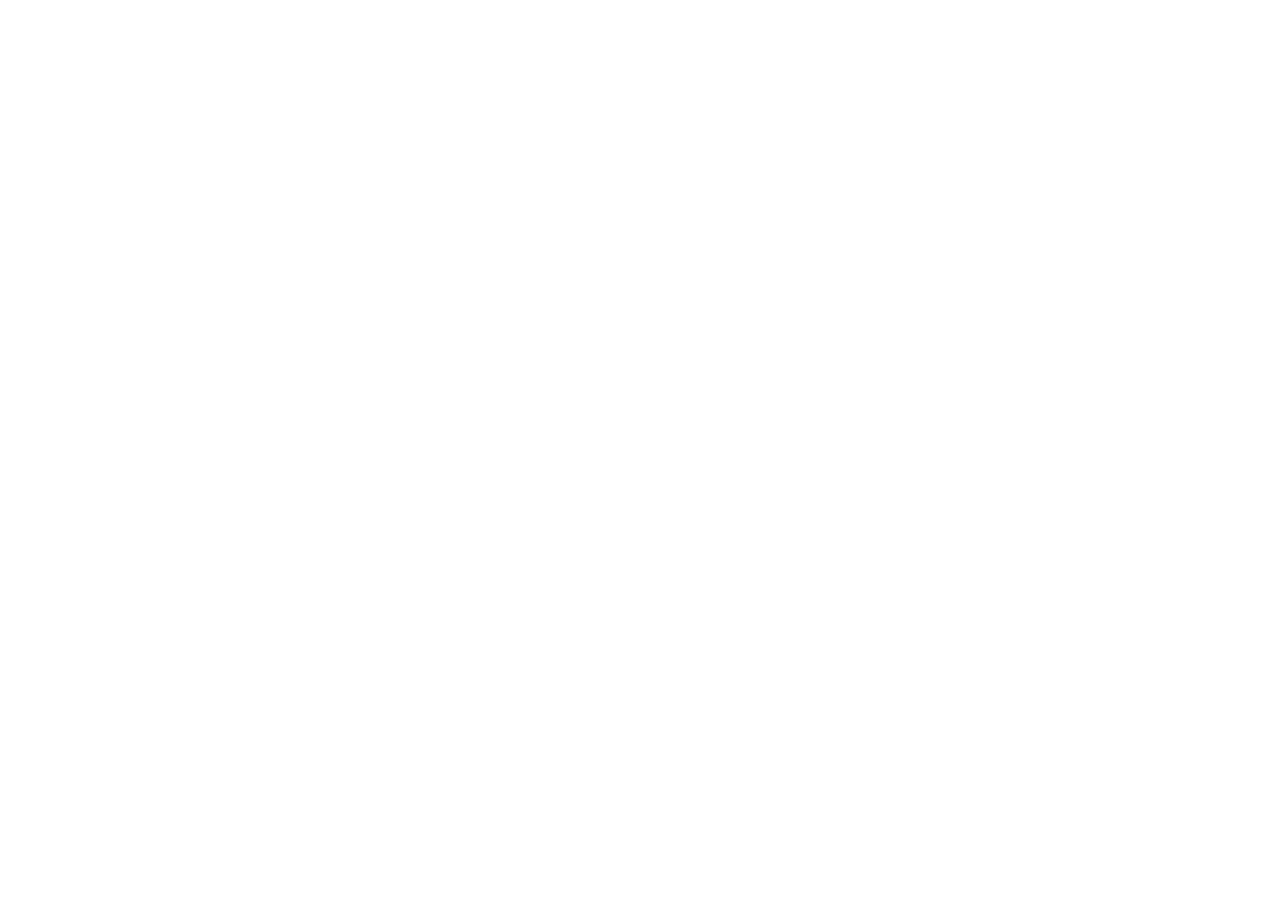
==== index.html @ 4e8918cc "session2" ====
<!DOCTYPE html>
<html lang="en">
<head>
    <meta charset="UTF-8">
    <meta name="viewport" content="width=device-width, initial-scale=1.0">
    <title>Document</title>
</head>
<body>
    
    <script>
        var a;
        let b;
        a=5 ;
        b=10;
        console.log(a);
        console.log(b);
        a=50 ;
        b=100;
        console.log(a);
        console.log(b);
        const pi=3.14;
        console.log(pi);
        
        let c;
        c=a+b;
        console.log(c);
        c=b-a;
        console.log(c);
        c=a-b;
        console.log(c);
        c=a/b;
        console.log(c);
        c=a*b;
        console.log(c);
    </script>


</body>
</html>
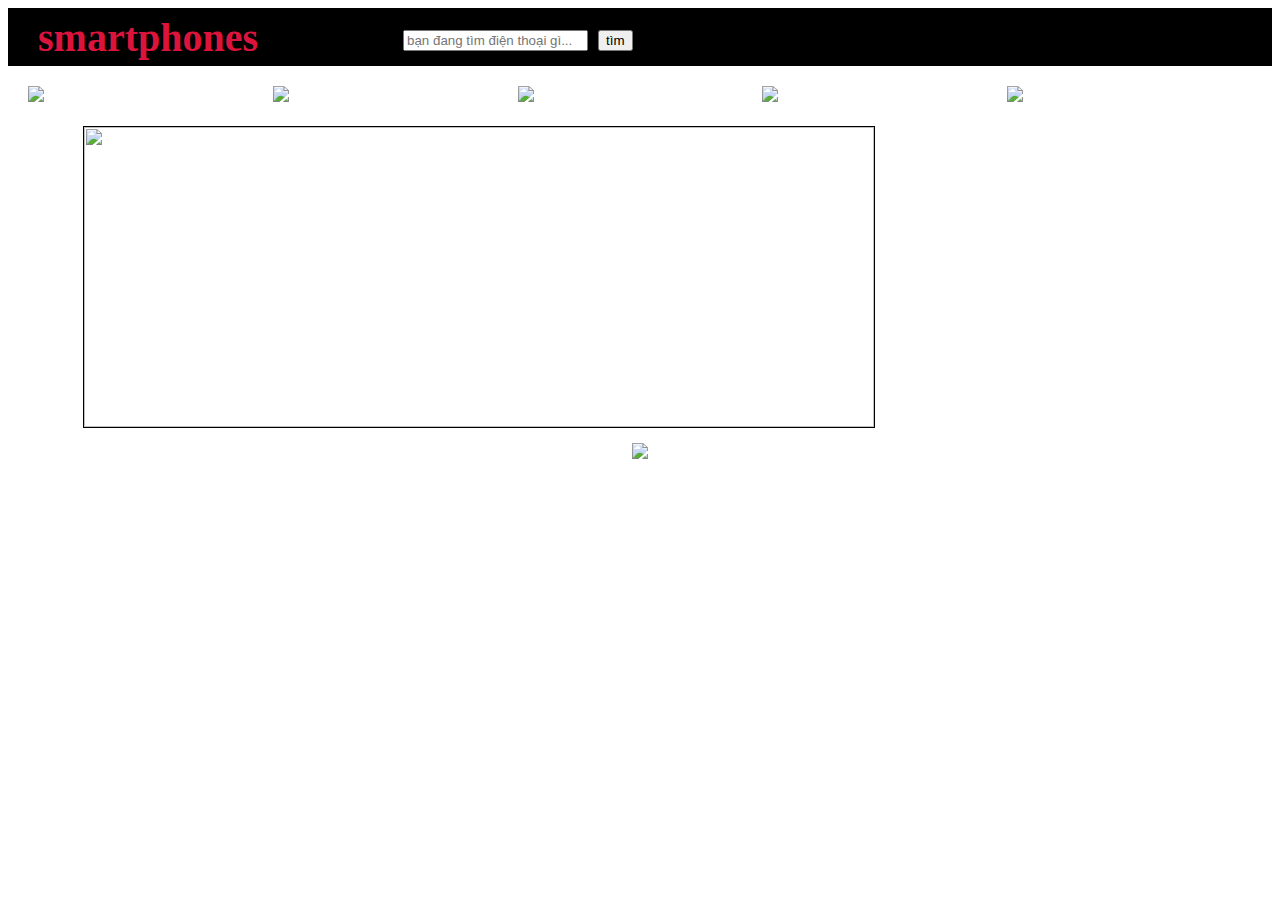
==== commit e87ddd85: "bandienthoai" ====
--- a/index.html
+++ b/index.html
@@ -1,39 +1,76 @@
 <!DOCTYPE html>
 <html lang="en">
+
 <head>
     <meta charset="UTF-8">
     <meta name="viewport" content="width=device-width, initial-scale=1.0">
     <title>Document</title>
+    <link rel="stylesheet" href="index.css">
+    <link rel="stylesheet" type="text/css" href="font-awesome/css/font-awesome.css">
 </head>
+
 <body>
-    
-    <script>
-        var a;
-        let b;
-        a=5 ;
-        b=10;
-        console.log(a);
-        console.log(b);
-        a=50 ;
-        b=100;
-        console.log(a);
-        console.log(b);
-        const pi=3.14;
-        console.log(pi);
-        
-        let c;
-        c=a+b;
-        console.log(c);
-        c=b-a;
-        console.log(c);
-        c=a-b;
-        console.log(c);
-        c=a/b;
-        console.log(c);
-        c=a*b;
-        console.log(c);
-    </script>
+    <div>
+        <div class="top1">
+            <div class= smartphone>
+                smartphones
+            </div>
+            <div>
+                <input placeholder="bạn đang tìm điện thoại gì..." class="input">
+                <button>
+                    tìm
+                </button>
+            </div>
+        </div>
+        <div class="top2">
+            <div class="brand">
+             <a href="">
+                <img src="img/iphone.jpg"  class="imgs" >
+             </a>  
+            </div>
+            <div class="brand">
+                <a href="">
+                    <img src="img/samsung.jpg"  class="imgs">
+                </a>
+            </div>
+            <div class="brand">
+              <a href="">  
+                <img src="img/oppo.png"class="imgs" >
+             </a>
+            </div>
+            <div class="brand">
+               <a href="">
+                <img src="img/vivo.jpg"  class="imgs">
+               </a>
+            </div>
+            <div class="brand">
+              <a href="">
+                <img src="img/vsmart.png" class="imgs">
+              </a>
+            </div>
+        </div>
+    </div>
+    <div class="slide">
+		<div class="dieuhuong">
+			<i class="fa fa-chevron-circle-left" onclick="Back();"></i>
+			<i class="fa fa-chevron-circle-right" onclick="Next();"></i>
+		</div>
+		<div class="chuyen-slide">
+			<img class="h" src="img/1.png"> 
+			<img class="h" src="img/2.png"> 
+			<img class="h" src="img/3.png"> 
+			<img class="h" src="img/4.png"> 
+            <img class="h" src="img/5.png"> 
+            <img class="h" src="img/6.png">
+		</div>
+    </div>
+    <!-- <div>
+        <img src="img/qc.png">
+    </div> -->
+    <div class="advertise">
+        <img src="img/quangcaodt.png">
+    </div>
+    <script type="text/javascript" src="slide.js"></script>
+</body>
 
-
-</body>
 </html>--- a/index.css
+++ b/index.css
@@ -0,0 +1,95 @@
+.top1{
+    background-color: black;
+    font-size: 40px;
+    color: crimson;
+    font-weight: bolder;
+    padding-left: 30px;
+    display: flex;
+}
+.smartphone{
+    flex-direction: row;
+    margin-top: 6px;
+    
+}
+.input{
+    flex-direction: row;
+    margin-left: 145px;
+    margin-bottom: 15px;
+}
+.top2{
+    display: flex;
+    padding: 20px; 
+   
+}
+.imgs{
+    transition: 0.7s;
+}
+.brand{
+    flex: 1;
+   
+}
+.brand:hover .img{
+    box-shadow:2px 4px 5px;
+    transition: 0.7s;
+}
+
+
+
+.slide{
+    margin-left: 75px;
+    border: 1px solid;
+    width: 790px;
+    overflow: hidden;
+    position: relative;
+    
+  }
+  .slide:hover .dieuhuong{
+      display: block;
+  }
+  .chuyen-slide{
+    width: 9999px;
+    transition: all 0.7s;
+   
+  }
+  .h{
+    width: 790px;
+    height: 300px;
+    float:left;
+  }
+  .dieuhuong{
+    position: absolute;
+    color:darkslategrey;
+    font-size: 60px;
+    top: 40%;
+    padding-left: 20px;
+    display: none;
+  }
+  .dieuhuong i:last-child{
+    position: relative;
+    left: 630px;
+    
+  }
+
+
+
+
+
+
+
+
+
+
+.decrease , increase {
+    color: black;
+    font-size: 20px;
+   
+}
+.increase{
+    color: black;
+    font-size: 20px;
+}
+
+.advertise {
+    text-align: center;
+    margin-top: 15px;
+}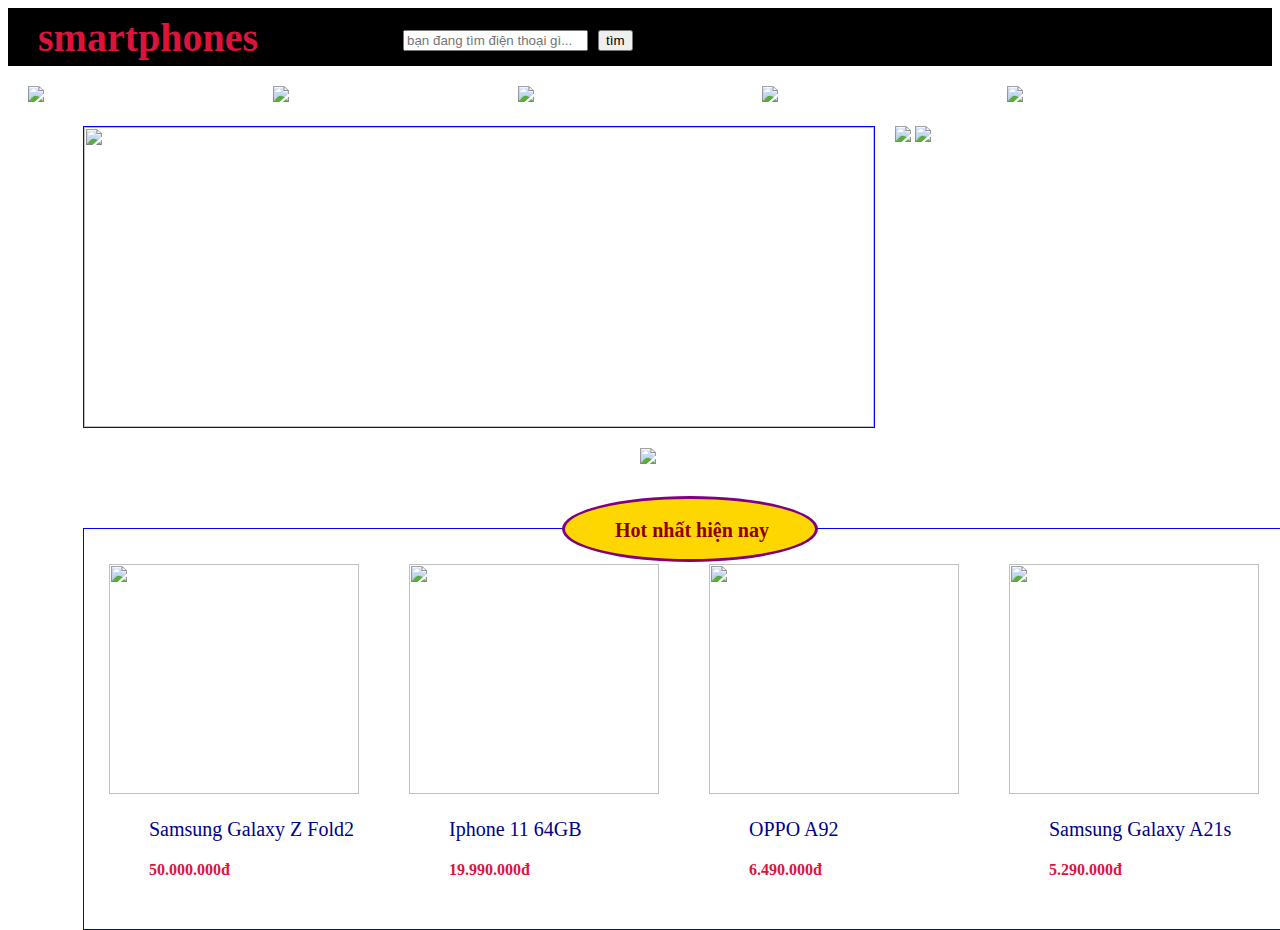
==== commit ce3a8dd0: "banhang2" ====
--- a/index.html
+++ b/index.html
@@ -6,14 +6,15 @@
     <meta name="viewport" content="width=device-width, initial-scale=1.0">
     <title>Document</title>
     <link rel="stylesheet" href="index.css">
-    <link rel="stylesheet" type="text/css" href="font-awesome/css/font-awesome.css">
+    <!-- <link rel="stylesheet" type="text/css" href="fontawesome-free-5.15.1-web/css/fontawesome.css"> -->
 </head>
 
 <body>
     <div>
         <div class="top1">
+            <i class="fas fa-users"></i>
             <div class= smartphone>
-                smartphones
+                  smartphones
             </div>
             <div>
                 <input placeholder="bạn đang tìm điện thoại gì..." class="input">
@@ -50,11 +51,17 @@
             </div>
         </div>
     </div>
+    <div class="qc">
+        <img src="img/qc1.png">
+        <img src="img/qc2.png">
+    </div>
     <div class="slide">
+        <i class="fas fa-caret-square-left"></i>
 		<div class="dieuhuong">
-			<i class="fa fa-chevron-circle-left" onclick="Back();"></i>
-			<i class="fa fa-chevron-circle-right" onclick="Next();"></i>
-		</div>
+            <img src="img/trai.png" onclick="Back()";>
+            <img src="img/phai.png" onclick="Next();">
+        </div>
+        
 		<div class="chuyen-slide">
 			<img class="h" src="img/1.png"> 
 			<img class="h" src="img/2.png"> 
@@ -62,14 +69,44 @@
 			<img class="h" src="img/4.png"> 
             <img class="h" src="img/5.png"> 
             <img class="h" src="img/6.png">
-		</div>
+        </div>
+
     </div>
-    <!-- <div>
-        <img src="img/qc.png">
-    </div> -->
+
     <div class="advertise">
         <img src="img/quangcaodt.png">
     </div>
+
+    <div class="dthotnhat">
+        <div class="dt">
+            <img  src="img/samsung-galaxy-z-fold-2-061220-021232-400x400.jpg">
+            <p class="name">Samsung Galaxy Z Fold2</p>
+            <p class="price">50.000.000đ</p>
+            
+        </div>
+       <div class="dt">
+            <img src="img/iphone-11-red-400x400.jpg">   
+            <p class="name">Iphone 11 64GB</p>
+            <p class="price">19.990.000đ</p>
+       </div>
+        <div class="dt" >
+            <img  src="img/oppo-a92-tim-600x600-1-2-400x400.jpg">
+            <p class="name">OPPO A92</p>
+            <p class="price">6.490.000đ</p>
+        </div>
+        <div class="dt" >
+            <img  src="img/samsung-galaxy-a21s-055620-045659-400x400.jpg">
+            <p class="name">Samsung Galaxy A21s</p>
+            <p class="price">5.290.000đ</p>
+        </div>
+        <div class="hotphone">
+            <P>
+                Hot nhất hiện nay
+            </P>
+        </div>
+    </div>
+    
+    
     <script type="text/javascript" src="slide.js"></script>
 </body>
 
--- a/index.css
+++ b/index.css
@@ -5,6 +5,15 @@
     font-weight: bolder;
     padding-left: 30px;
     display: flex;
+}
+.top1 img{
+    font-size: 50px;
+    background-color: springgreen;
+    color: yellow;
+}
+.top1 img{
+    color: darkgreen;
+    background-color: darkorange;
 }
 .smartphone{
     flex-direction: row;
@@ -28,20 +37,21 @@
     flex: 1;
    
 }
-.brand:hover .img{
+.brand:hover img{
     box-shadow:2px 4px 5px;
     transition: 0.7s;
+
 }
 
 
 
 .slide{
     margin-left: 75px;
-    border: 1px solid;
+    border: 1px solid blue;
     width: 790px;
     overflow: hidden;
     position: relative;
-    
+   
   }
   .slide:hover .dieuhuong{
       display: block;
@@ -63,33 +73,73 @@
     top: 40%;
     padding-left: 20px;
     display: none;
+    opacity: 0.4;
   }
-  .dieuhuong i:last-child{
+  .dieuhuong img:last-child{
     position: relative;
-    left: 630px;
-    
-  }
+    left: 620px; 
+ }
+ .advertise{
+     text-align: center;
+     margin-left: 15px;
+     margin-top: 20px;
+ }
 
 
+.qc{
+    position: absolute;
+   display: block;
+   left: 895px;
 
-
-
-
-
-
-
-
-.decrease , increase {
-    color: black;
-    font-size: 20px;
-   
 }
-.increase{
-    color: black;
-    font-size: 20px;
+.qc img{
+    background-size: cover;
+    padding-bottom: 5px;
 }
 
-.advertise {
-    text-align: center;
-    margin-top: 15px;
-}+.dthotnhat{
+    display: flex;
+    float: left;
+    width: 1200px;
+    height: 400px;
+    border: blue solid 1px;
+    margin-left: 75px;
+    margin-top: 60px;
+    position: relative;
+}
+.dthotnhat img{
+    width: 250px;
+    height: 230px;
+    /* border: 1px solid blue; */
+   justify-content: space-around;
+   padding-top: 10px;
+}
+.dt{
+    width: 250px;
+    height: 230px;
+    margin: 25px;
+}
+.name{
+    font-size: 20px;
+    color : darkblue;
+    margin-left: 40px;
+}
+.price{
+    font-weight: bold;
+    color: crimson;
+    margin-left: 40px;
+}
+.hotphone{
+    width: 200px;
+    height: 60px;
+    font-size: 20px;
+    color: darkred;
+    background-color: gold;
+    position: absolute;
+    top: -33px;
+    left: 478px;
+    border-radius: 50%;
+    padding-left: 50px;
+    font-weight: bold;
+    border: 3px solid purple;
+}
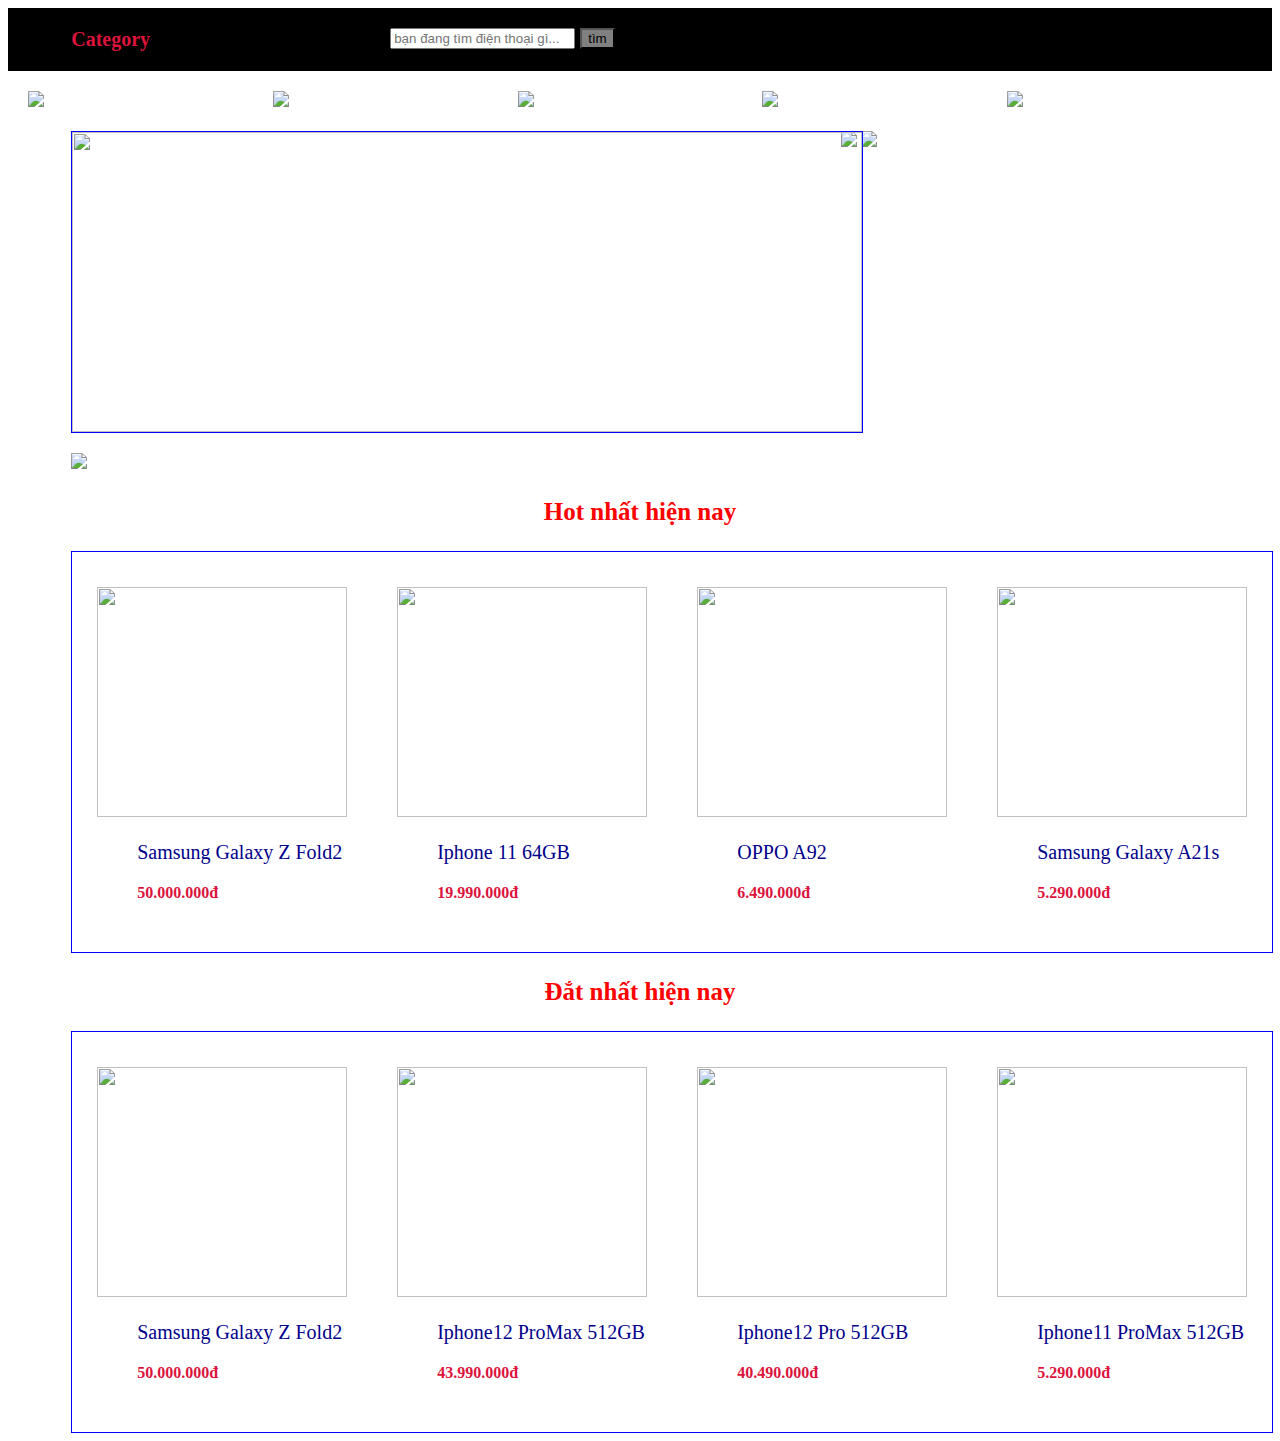
==== commit cd996af4: "upbanhang21/10" ====
--- a/index.html
+++ b/index.html
@@ -6,15 +6,17 @@
     <meta name="viewport" content="width=device-width, initial-scale=1.0">
     <title>Document</title>
     <link rel="stylesheet" href="index.css">
-    <!-- <link rel="stylesheet" type="text/css" href="fontawesome-free-5.15.1-web/css/fontawesome.css"> -->
+   
 </head>
 
 <body>
     <div>
-        <div class="top1">
-            <i class="fas fa-users"></i>
-            <div class= smartphone>
-                  smartphones
+        <div class="top" >
+            <!-- <div class=smartphone>
+                smartphones
+            </div> -->
+            <div class="top1">
+                <p>Category</p>
             </div>
             <div>
                 <input placeholder="bạn đang tìm điện thoại gì..." class="input">
@@ -25,89 +27,113 @@
         </div>
         <div class="top2">
             <div class="brand">
-             <a href="">
-                <img src="img/iphone.jpg"  class="imgs" >
-             </a>  
+                <a href="">
+                    <img src="img/iphone.jpg" class="imgs">
+                </a>
             </div>
             <div class="brand">
                 <a href="">
-                    <img src="img/samsung.jpg"  class="imgs">
+                    <img src="img/samsung.jpg" class="imgs">
                 </a>
             </div>
             <div class="brand">
-              <a href="">  
-                <img src="img/oppo.png"class="imgs" >
-             </a>
+                <a href="">
+                    <img src="img/oppo.png" class="imgs">
+                </a>
             </div>
             <div class="brand">
-               <a href="">
-                <img src="img/vivo.jpg"  class="imgs">
-               </a>
+                <a href="">
+                    <img src="img/vivo.jpg" class="imgs">
+                </a>
             </div>
             <div class="brand">
-              <a href="">
-                <img src="img/vsmart.png" class="imgs">
-              </a>
+                <a href="">
+                    <img src="img/vsmart.png" class="imgs">
+                </a>
             </div>
         </div>
-    </div>
-    <div class="qc">
-        <img src="img/qc1.png">
-        <img src="img/qc2.png">
-    </div>
-    <div class="slide">
-        <i class="fas fa-caret-square-left"></i>
-		<div class="dieuhuong">
-            <img src="img/trai.png" onclick="Back()";>
+        </div>
+        <div class="qc">
+             <img src="img/qc1.png">
+             <img src="img/qc2.png">
+        </div>
+        <div class="slide">
+        <div class="dieuhuong">
+            <img src="img/trai.png" onclick="Back()" ;>
             <img src="img/phai.png" onclick="Next();">
         </div>
-        
-		<div class="chuyen-slide">
-			<img class="h" src="img/1.png"> 
-			<img class="h" src="img/2.png"> 
-			<img class="h" src="img/3.png"> 
-			<img class="h" src="img/4.png"> 
-            <img class="h" src="img/5.png"> 
-            <img class="h" src="img/6.png">
+
+            <div class="chuyen-slide">
+                <img class="h" src="img/1.png">
+                <img class="h" src="img/2.png">
+                <img class="h" src="img/3.png">
+                <img class="h" src="img/4.png">
+                <img class="h" src="img/5.png">
+                <img class="h" src="img/6.png">
+            </div>
+
         </div>
 
-    </div>
 
     <div class="advertise">
         <img src="img/quangcaodt.png">
     </div>
-
-    <div class="dthotnhat">
+    <P class="title">
+        Hot nhất hiện nay
+    </P>
+    <div class="listphone">
         <div class="dt">
-            <img  src="img/samsung-galaxy-z-fold-2-061220-021232-400x400.jpg">
+            <img src="img/samsung-galaxy-z-fold-2-061220-021232-400x400.jpg">
             <p class="name">Samsung Galaxy Z Fold2</p>
             <p class="price">50.000.000đ</p>
-            
+
         </div>
-       <div class="dt">
-            <img src="img/iphone-11-red-400x400.jpg">   
+        <div class="dt">
+            <img src="img/iphone-11-red-400x400.jpg">
             <p class="name">Iphone 11 64GB</p>
             <p class="price">19.990.000đ</p>
-       </div>
-        <div class="dt" >
-            <img  src="img/oppo-a92-tim-600x600-1-2-400x400.jpg">
+        </div>
+        <div class="dt">
+            <img src="img/oppo-a92-tim-600x600-1-2-400x400.jpg">
             <p class="name">OPPO A92</p>
             <p class="price">6.490.000đ</p>
         </div>
-        <div class="dt" >
-            <img  src="img/samsung-galaxy-a21s-055620-045659-400x400.jpg">
+        <div class="dt">
+            <img src="img/samsung-galaxy-a21s-055620-045659-400x400.jpg">
             <p class="name">Samsung Galaxy A21s</p>
             <p class="price">5.290.000đ</p>
         </div>
-        <div class="hotphone">
-            <P>
-                Hot nhất hiện nay
-            </P>
+        
+        
+    </div>
+    <P class="title">
+        Đắt nhất hiện nay
+    </P>
+    <div class="listphone">
+
+        <div >
+            <img src="img/samsung-galaxy-z-fold-2-061220-021232-400x400.jpg">
+            <p class="name">Samsung Galaxy Z Fold2</p>
+            <p class="price">50.000.000đ</p>
+
+        </div>
+        <div>
+            <img src="img/ip12.jpg">
+            <p class="name">Iphone12 ProMax 512GB</p>
+            <p class="price">43.990.000đ</p>
+        </div>
+        <div>
+            <img src="img/ip12.2.jpg">
+            <p class="name">Iphone12 Pro 512GB</p>
+            <p class="price">40.490.000đ</p>
+        </div>
+        <div>
+            <img src="img/ip11.jpg">
+            <p class="name">Iphone11 ProMax 512GB</p>
+            <p class="price">5.290.000đ</p>
         </div>
     </div>
-    
-    
-    <script type="text/javascript" src="slide.js"></script>
+    <script src="slideHome.js"></script>
 </body>
 
 </html>--- a/index.css
+++ b/index.css
@@ -1,72 +1,94 @@
-.top1{
+.top{
+    overflow: hidden;
     background-color: black;
-    font-size: 40px;
+    padding-left: 5%;
+}
+.top1 {
+    
+    font-size: 20px;
     color: crimson;
     font-weight: bolder;
-    padding-left: 30px;
-    display: flex;
+    float: left;
 }
-.top1 img{
-    font-size: 50px;
-    background-color: springgreen;
-    color: yellow;
+
+.smartphone {
+    /* flex-direction: row; */
+
 }
-.top1 img{
-    color: darkgreen;
-    background-color: darkorange;
-}
-.smartphone{
-    flex-direction: row;
-    margin-top: 6px;
+button{
+    background-color: gray;
+    float: left;
+    margin-top: 20px;
+    margin-left: 5px;
     
 }
-.input{
-    flex-direction: row;
-    margin-left: 145px;
-    margin-bottom: 15px;
+.input {
+    float: left;
+    margin-top: 20px;
+    margin-left: 20%;
+  
 }
-.top2{
+
+.top2 {
     display: flex;
-    padding: 20px; 
-   
+    padding: 20px;
 }
-.imgs{
+
+.imgs {
     transition: 0.7s;
 }
-.brand{
+
+.brand {
     flex: 1;
-   
-}
-.brand:hover img{
-    box-shadow:2px 4px 5px;
-    transition: 0.7s;
-
 }
 
+.brand:hover img {
+    box-shadow: 2px 4px 5px;
+    transition: 0.7s;
+}
 
+.dieuhuong {
+    position: absolute;
+    color: darkslategrey;
+    font-size: 60px;
+    top: 40%;
+    padding-left: 20px;
+    display: none;
+    opacity: 0.4;
+}
 
+.dieuhuong img:last-child {
+    position: relative;
+    left: 620px;
+}
+
+.advertise {
+  
+    margin-left: 5%;
+    margin-top: 20px;
+}
 .slide{
-    margin-left: 75px;
+    margin-left: 5%;
     border: 1px solid blue;
     width: 790px;
     overflow: hidden;
     position: relative;
    
   }
-  .slide:hover .dieuhuong{
+.slide:hover .dieuhuong{
       display: block;
   }
-  .chuyen-slide{
+.chuyen-slide{
     width: 9999px;
     transition: all 0.7s;
    
   }
-  .h{
+.chuyen-slide img{
     width: 790px;
     height: 300px;
     float:left;
   }
-  .dieuhuong{
+.dieuhuong{
     position: absolute;
     color:darkslategrey;
     font-size: 60px;
@@ -75,21 +97,15 @@
     display: none;
     opacity: 0.4;
   }
-  .dieuhuong img:last-child{
+.dieuhuong img:last-child{
     position: relative;
     left: 620px; 
  }
- .advertise{
-     text-align: center;
-     margin-left: 15px;
-     margin-top: 20px;
- }
 
-
-.qc{
+ .qc{
     position: absolute;
    display: block;
-   left: 895px;
+   left:65.7%;
 
 }
 .qc img{
@@ -97,49 +113,42 @@
     padding-bottom: 5px;
 }
 
-.dthotnhat{
+.listphone {
     display: flex;
-    float: left;
     width: 1200px;
     height: 400px;
     border: blue solid 1px;
-    margin-left: 75px;
-    margin-top: 60px;
-    position: relative;
+    margin-left: 5%;
 }
-.dthotnhat img{
+
+.listphone img {
     width: 250px;
     height: 230px;
-    /* border: 1px solid blue; */
-   justify-content: space-around;
-   padding-top: 10px;
+    justify-content: space-around;
+    padding-top: 10px;
 }
-.dt{
+
+.listphone div {
     width: 250px;
     height: 230px;
     margin: 25px;
 }
-.name{
+
+.name {
     font-size: 20px;
-    color : darkblue;
+    color: darkblue;
     margin-left: 40px;
 }
-.price{
+
+.price {
     font-weight: bold;
     color: crimson;
     margin-left: 40px;
 }
-.hotphone{
-    width: 200px;
-    height: 60px;
-    font-size: 20px;
-    color: darkred;
-    background-color: gold;
-    position: absolute;
-    top: -33px;
-    left: 478px;
-    border-radius: 50%;
-    padding-left: 50px;
+
+.title {
+    color: red;
     font-weight: bold;
-    border: 3px solid purple;
+    font-size: 25px;
+    text-align: center;
 }
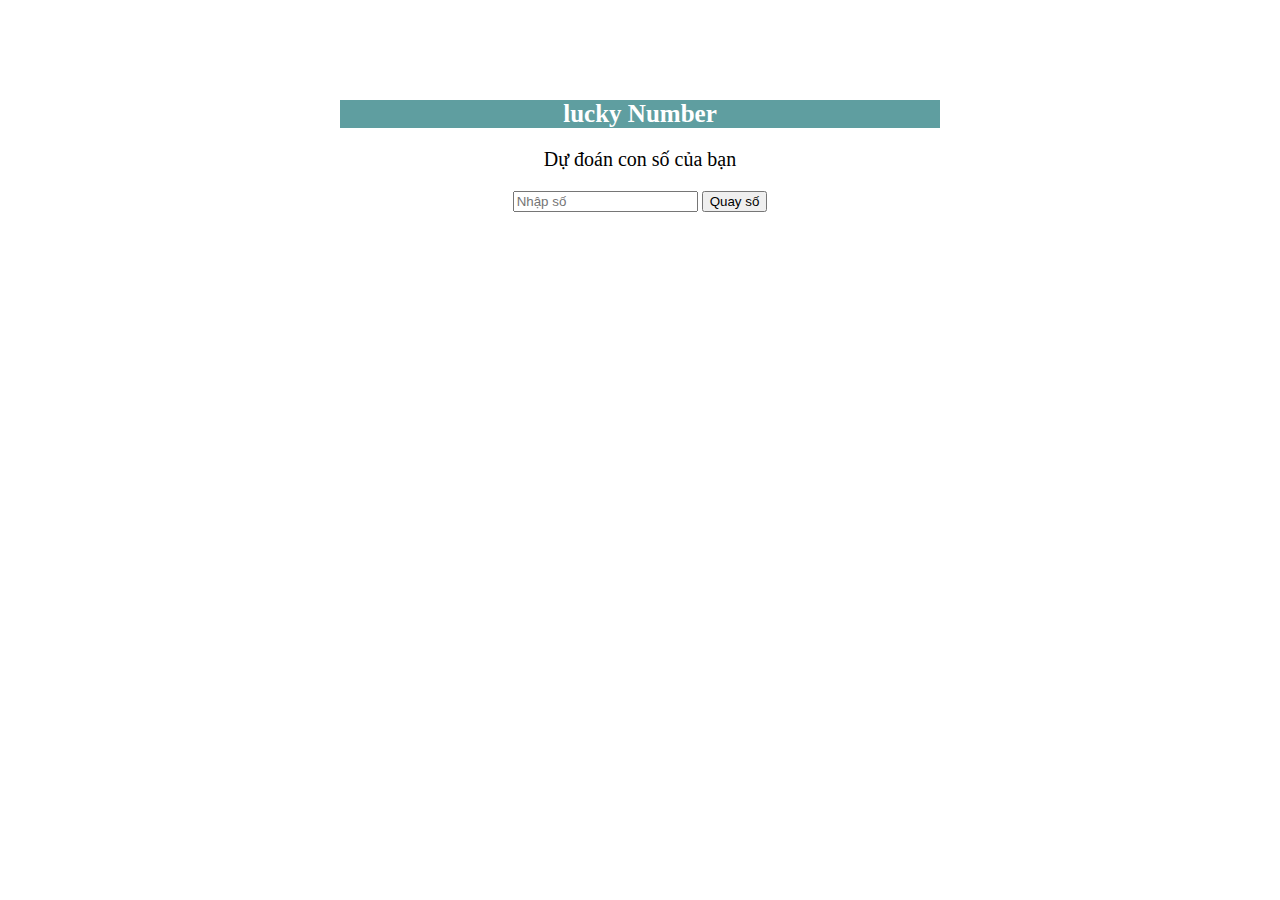
==== commit 84b5d7be: "baitest" ====
--- a/index.html
+++ b/index.html
@@ -1,139 +1,19 @@
 <!DOCTYPE html>
 <html lang="en">
-
 <head>
     <meta charset="UTF-8">
     <meta name="viewport" content="width=device-width, initial-scale=1.0">
     <title>Document</title>
-    <link rel="stylesheet" href="index.css">
-   
+    <link rel="stylesheet" href="style.css">
 </head>
-
 <body>
-    <div>
-        <div class="top" >
-            <!-- <div class=smartphone>
-                smartphones
-            </div> -->
-            <div class="top1">
-                <p>Category</p>
-            </div>
-            <div>
-                <input placeholder="bạn đang tìm điện thoại gì..." class="input">
-                <button>
-                    tìm
-                </button>
-            </div>
-        </div>
-        <div class="top2">
-            <div class="brand">
-                <a href="">
-                    <img src="img/iphone.jpg" class="imgs">
-                </a>
-            </div>
-            <div class="brand">
-                <a href="">
-                    <img src="img/samsung.jpg" class="imgs">
-                </a>
-            </div>
-            <div class="brand">
-                <a href="">
-                    <img src="img/oppo.png" class="imgs">
-                </a>
-            </div>
-            <div class="brand">
-                <a href="">
-                    <img src="img/vivo.jpg" class="imgs">
-                </a>
-            </div>
-            <div class="brand">
-                <a href="">
-                    <img src="img/vsmart.png" class="imgs">
-                </a>
-            </div>
-        </div>
-        </div>
-        <div class="qc">
-             <img src="img/qc1.png">
-             <img src="img/qc2.png">
-        </div>
-        <div class="slide">
-        <div class="dieuhuong">
-            <img src="img/trai.png" onclick="Back()" ;>
-            <img src="img/phai.png" onclick="Next();">
-        </div>
-
-            <div class="chuyen-slide">
-                <img class="h" src="img/1.png">
-                <img class="h" src="img/2.png">
-                <img class="h" src="img/3.png">
-                <img class="h" src="img/4.png">
-                <img class="h" src="img/5.png">
-                <img class="h" src="img/6.png">
-            </div>
-
-        </div>
-
-
-    <div class="advertise">
-        <img src="img/quangcaodt.png">
+    <div class="main">
+        <h1>lucky Number</h1>
+        <p>Dự đoán con số của bạn</p>
+        <input id="inputNumber" onkeypress="enterLogin(event, this)" placeholder="Nhập số" type="text">
+    <button onclick="welcome(event, this)">Quay số</button>
     </div>
-    <P class="title">
-        Hot nhất hiện nay
-    </P>
-    <div class="listphone">
-        <div class="dt">
-            <img src="img/samsung-galaxy-z-fold-2-061220-021232-400x400.jpg">
-            <p class="name">Samsung Galaxy Z Fold2</p>
-            <p class="price">50.000.000đ</p>
-
-        </div>
-        <div class="dt">
-            <img src="img/iphone-11-red-400x400.jpg">
-            <p class="name">Iphone 11 64GB</p>
-            <p class="price">19.990.000đ</p>
-        </div>
-        <div class="dt">
-            <img src="img/oppo-a92-tim-600x600-1-2-400x400.jpg">
-            <p class="name">OPPO A92</p>
-            <p class="price">6.490.000đ</p>
-        </div>
-        <div class="dt">
-            <img src="img/samsung-galaxy-a21s-055620-045659-400x400.jpg">
-            <p class="name">Samsung Galaxy A21s</p>
-            <p class="price">5.290.000đ</p>
-        </div>
-        
-        
-    </div>
-    <P class="title">
-        Đắt nhất hiện nay
-    </P>
-    <div class="listphone">
-
-        <div >
-            <img src="img/samsung-galaxy-z-fold-2-061220-021232-400x400.jpg">
-            <p class="name">Samsung Galaxy Z Fold2</p>
-            <p class="price">50.000.000đ</p>
-
-        </div>
-        <div>
-            <img src="img/ip12.jpg">
-            <p class="name">Iphone12 ProMax 512GB</p>
-            <p class="price">43.990.000đ</p>
-        </div>
-        <div>
-            <img src="img/ip12.2.jpg">
-            <p class="name">Iphone12 Pro 512GB</p>
-            <p class="price">40.490.000đ</p>
-        </div>
-        <div>
-            <img src="img/ip11.jpg">
-            <p class="name">Iphone11 ProMax 512GB</p>
-            <p class="price">5.290.000đ</p>
-        </div>
-    </div>
-    <script src="slideHome.js"></script>
+    
+    <script src="test.js"></script>
 </body>
-
 </html>--- a/style.css
+++ b/style.css
@@ -0,0 +1,18 @@
+.main{
+    width: 600px;
+    height: 200px;
+    text-align: center;
+    margin:100px auto ;
+    
+
+}
+h1{
+    font-size: 25px;
+    background-color: cadetblue;
+    color: white;
+    margin:0px;
+}
+p{
+    font-size: 20px;
+ 
+}